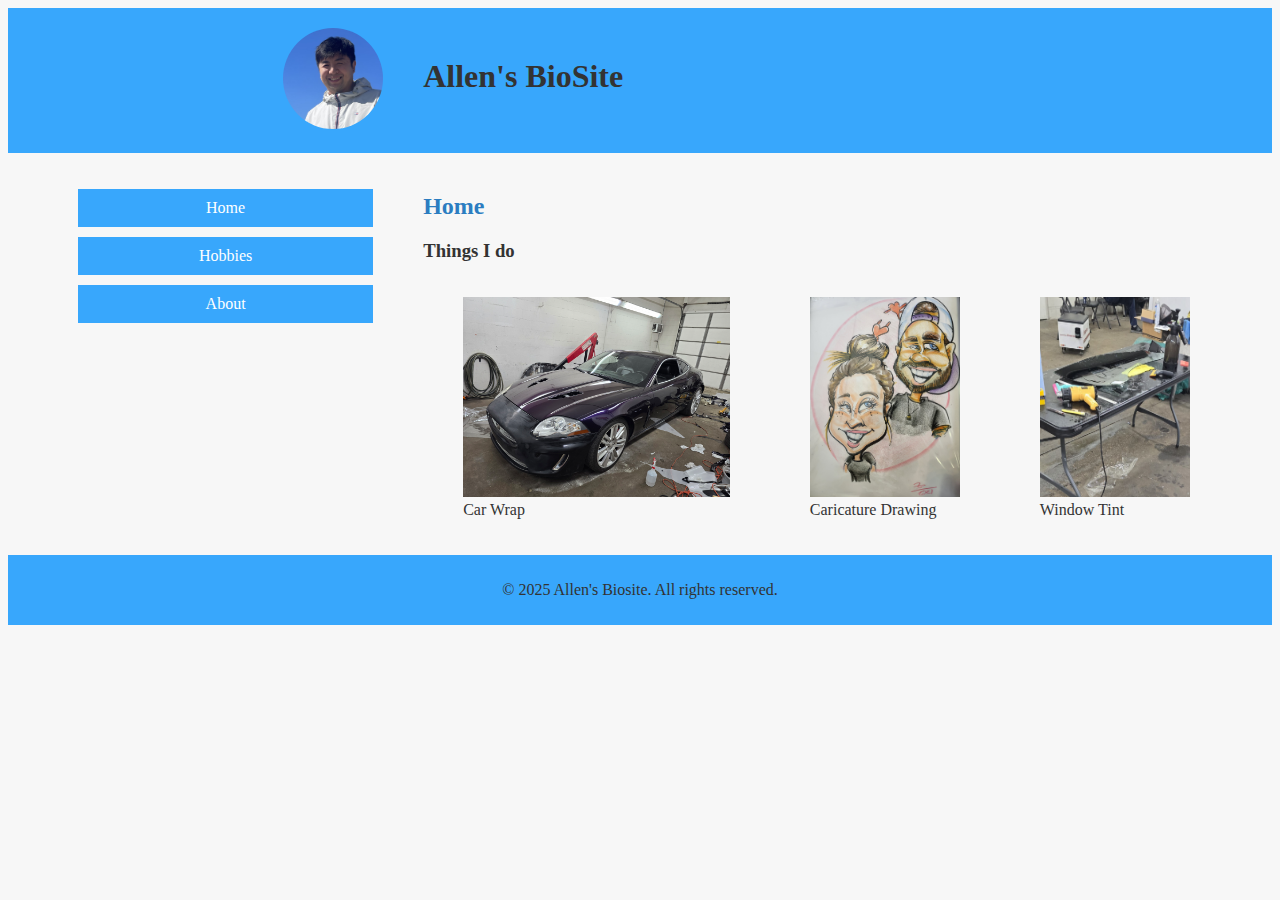
==== index.html @ ae948bf2 "biosite setup" ====
<!DOCTYPE html>
<html lang="en">
  <head>
    <title>Allen's BioSite</title>
    <meta charset="UTF-8" />
    <meta name="description" content="BioSite" />
    <meta name="keywords" content="html, css, assignment" />
    <meta name="robots" content="nofollow" />
    <meta name="author" content="Dan Zhu" />
    <link href="./style.css" type="text/css" rel="stylesheet" />
  </head>
  <body>
    <header class="container">
      <div class="left">
        <img src="./images/headshot.png" />
      </div>
      <div class="right">
        <h1>Allen's BioSite</h2>
      </div>
    </header>
    <div class="container">
      <div class="left">
        <ul>
          <li><a href="./index.html">Home</a></li>
          <li><a href="./hobbies.html">Hobbies</a></li>
          <li><a href="./about.html">About</a></li>
        </ul>
      </div>
      <div class="right">
        <h2>Home</h2>
        <h3>Things I do</h3>
        <div class="container">
          <figure>
            <img
              src="images/carwrap.jpeg"
              alt="car wrap"
              height="200px"
              width="auto"
            />
            <figcaption>Car Wrap</figcaption>
          </figure>
          <figure>
            <img
              src="images/caricature.jpg"
              alt="caricature drawing"
              height="200px"
              width="150px"
            />
            <figcaption>Caricature Drawing</figcaption>
          </figure>
          <figure>
            <img
              src="images/windowtint.jpeg"
              alt="window tinting"
              height="200px"
              width="150px"
            />
            <figcaption>Window Tint</figcaption>
          </figure>
        </div>
      </div>
    </div>
    <footer>
      <p>&copy; 2025 Allen's Biosite. All rights reserved.</p>
    </footer>
  </body>
</html>
---- style.css ----
body {
  background-color: #f7f7f7;
  color: #333333;
}
.container {
  display: flex;
}
.left {
  flex: 30%;
  text-align: right;
  padding: 20px;
}
.right {
  flex: 70%;
  text-align: left;
  padding: 20px;
}
header {
  background-color: #38a7fc;
}
header img {
  width: 100%;
  max-width: 100px;
  height: auto;
  border-radius: 50%;
}
header h1 {
  margin-top: 30px;
}
ul li {
  background-color: #38a7fc;
  margin: 10px;
  padding: 10px;
  list-style: none;
  text-align: center;
}
ul li a {
  text-decoration: none;
  color: #ffffff;
}

ul li:hover {
  background-color: #ffd166;
  color: #ffffff;
}
h2 {
  color: #2b7dc1;
}
#myImage {
  height: 200px;
  float: left;
  margin: 0 10px 0 0;
}
footer {
  text-align: center;
  background-color: #38a7fc;
  padding: 10px;
}
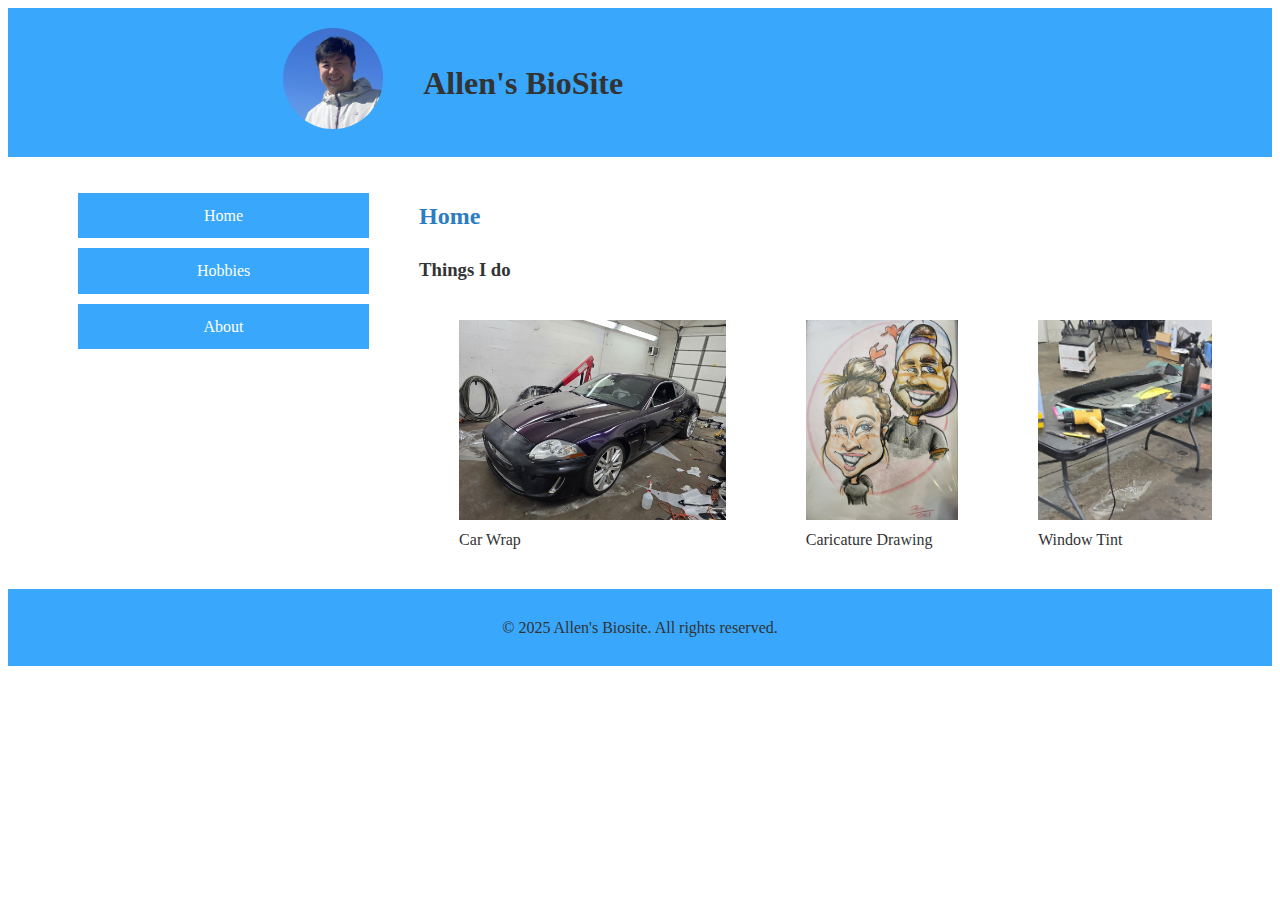
==== commit c840ab46: "fix style" ====
--- a/index.html
+++ b/index.html
@@ -12,10 +12,12 @@
   <body>
     <header class="container">
       <div class="left">
-        <img src="./images/headshot.png" />
+        <a href="./index.html"
+          ><img src="./images/headshot.png" alt="logo"
+        /></a>
       </div>
       <div class="right">
-        <h1>Allen's BioSite</h2>
+        <a href="./index.html"><h1>Allen's BioSite</h1></a>
       </div>
     </header>
     <div class="container">
@@ -31,30 +33,15 @@
         <h3>Things I do</h3>
         <div class="container">
           <figure>
-            <img
-              src="images/carwrap.jpeg"
-              alt="car wrap"
-              height="200px"
-              width="auto"
-            />
+            <img src="images/carwrap.jpeg" alt="car wrap" />
             <figcaption>Car Wrap</figcaption>
           </figure>
           <figure>
-            <img
-              src="images/caricature.jpg"
-              alt="caricature drawing"
-              height="200px"
-              width="150px"
-            />
+            <img src="images/caricature.jpg" alt="caricature drawing" />
             <figcaption>Caricature Drawing</figcaption>
           </figure>
           <figure>
-            <img
-              src="images/windowtint.jpeg"
-              alt="window tinting"
-              height="200px"
-              width="150px"
-            />
+            <img src="images/windowtint.jpeg" alt="window tinting" />
             <figcaption>Window Tint</figcaption>
           </figure>
         </div>
--- a/style.css
+++ b/style.css
@@ -1,6 +1,14 @@
+:root {
+  --color-primary: #38a7fc;
+  --color-secondary: #ffd166;
+  --color-accent: #2b7dc1;
+  --color-text: #333333;
+  --color-bg: #ffffff;
+}
 body {
-  background-color: #f7f7f7;
-  color: #333333;
+  background-color: var(--color-bg);
+  color: var(--color-text);
+  line-height: 1.6;
 }
 .container {
   display: flex;
@@ -16,7 +24,7 @@
   padding: 20px;
 }
 header {
-  background-color: #38a7fc;
+  background-color: var(--color-primary);
 }
 header img {
   width: 100%;
@@ -24,11 +32,15 @@
   height: auto;
   border-radius: 50%;
 }
+header a {
+  text-decoration: none;
+  color: var(--color-text);
+}
 header h1 {
   margin-top: 30px;
 }
 ul li {
-  background-color: #38a7fc;
+  background-color: var(--color-primary);
   margin: 10px;
   padding: 10px;
   list-style: none;
@@ -36,15 +48,19 @@
 }
 ul li a {
   text-decoration: none;
-  color: #ffffff;
+  color: var(--color-bg);
 }
 
 ul li:hover {
-  background-color: #ffd166;
-  color: #ffffff;
+  background-color: var(--color-secondary);
+  color: var(--color-bg);
 }
 h2 {
-  color: #2b7dc1;
+  color: var(--color-accent);
+}
+figure img {
+  width: auto;
+  height: 200px;
 }
 #myImage {
   height: 200px;
@@ -53,6 +69,6 @@
 }
 footer {
   text-align: center;
-  background-color: #38a7fc;
+  background-color: var(--color-primary);
   padding: 10px;
 }
